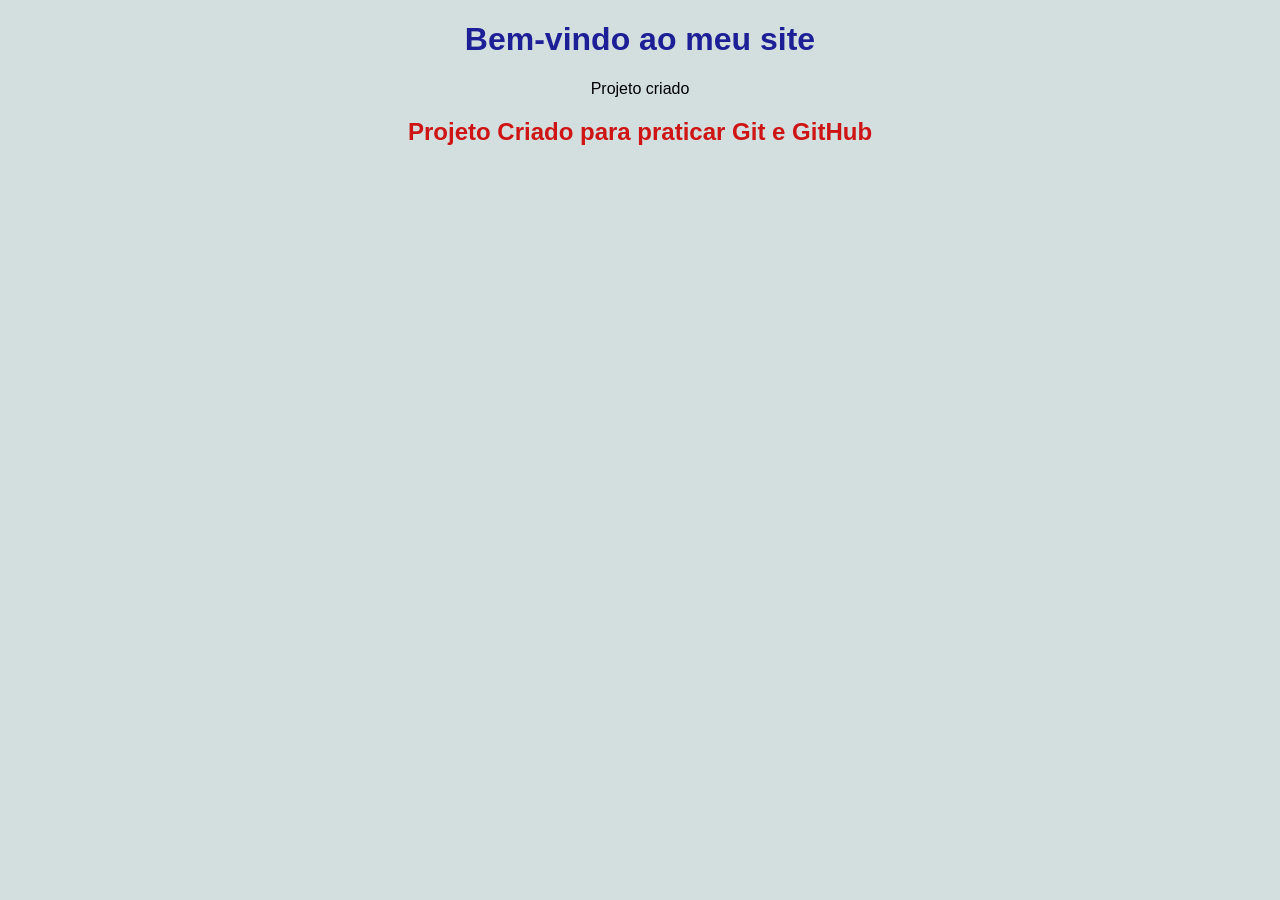
==== index.html @ 4935f100 "Texto projeto criado para gti e github" ====
<!DOCTYPE html>
<html lang="pt-br">
<head>
    <meta charset="UTF-8">
    <title>Meu Primeiro Site</title>
    <link rel="stylesheet" href="css/style.css">
</head>
<body>
    <h1>Bem-vindo ao meu site</h1>
    <p>Projeto criado</p>
    <h2>Projeto Criado para praticar Git e GitHub</h2>
</body>
</html>
---- css/style.css ----
body{
    font-family: Arial, sans serif;
    text-align: center;
    background-color: rgb(211, 223, 223);
}
h1{
    color: rgba(0, 0, 139, 0.863);
}

h2{
    color: rgb(206, 20, 20);
}
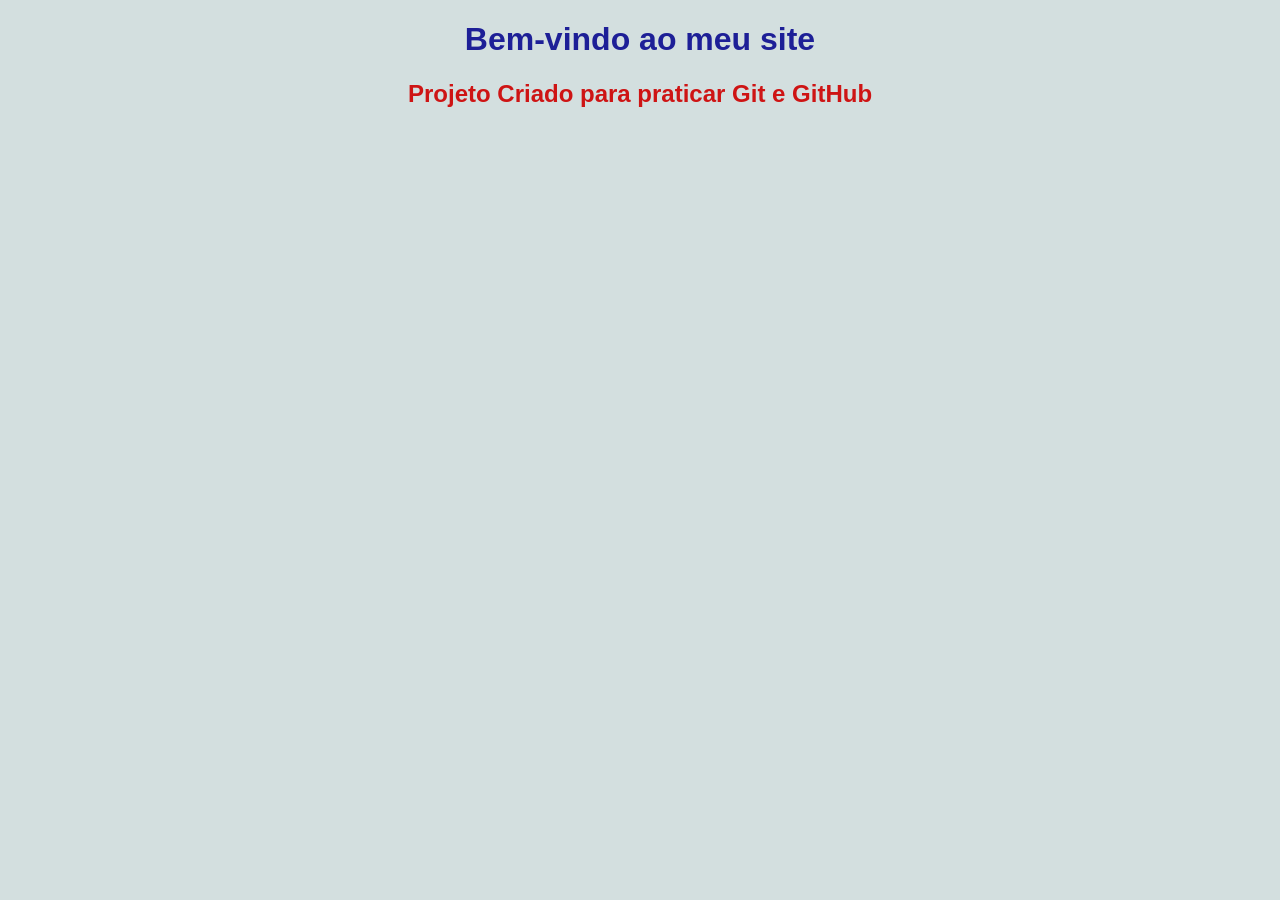
==== commit 1737d68c: "Apagado erro no index.html" ====
--- a/index.html
+++ b/index.html
@@ -7,7 +7,6 @@
 </head>
 <body>
     <h1>Bem-vindo ao meu site</h1>
-    <p>Projeto criado</p>
     <h2>Projeto Criado para praticar Git e GitHub</h2>
 </body>
 </html>
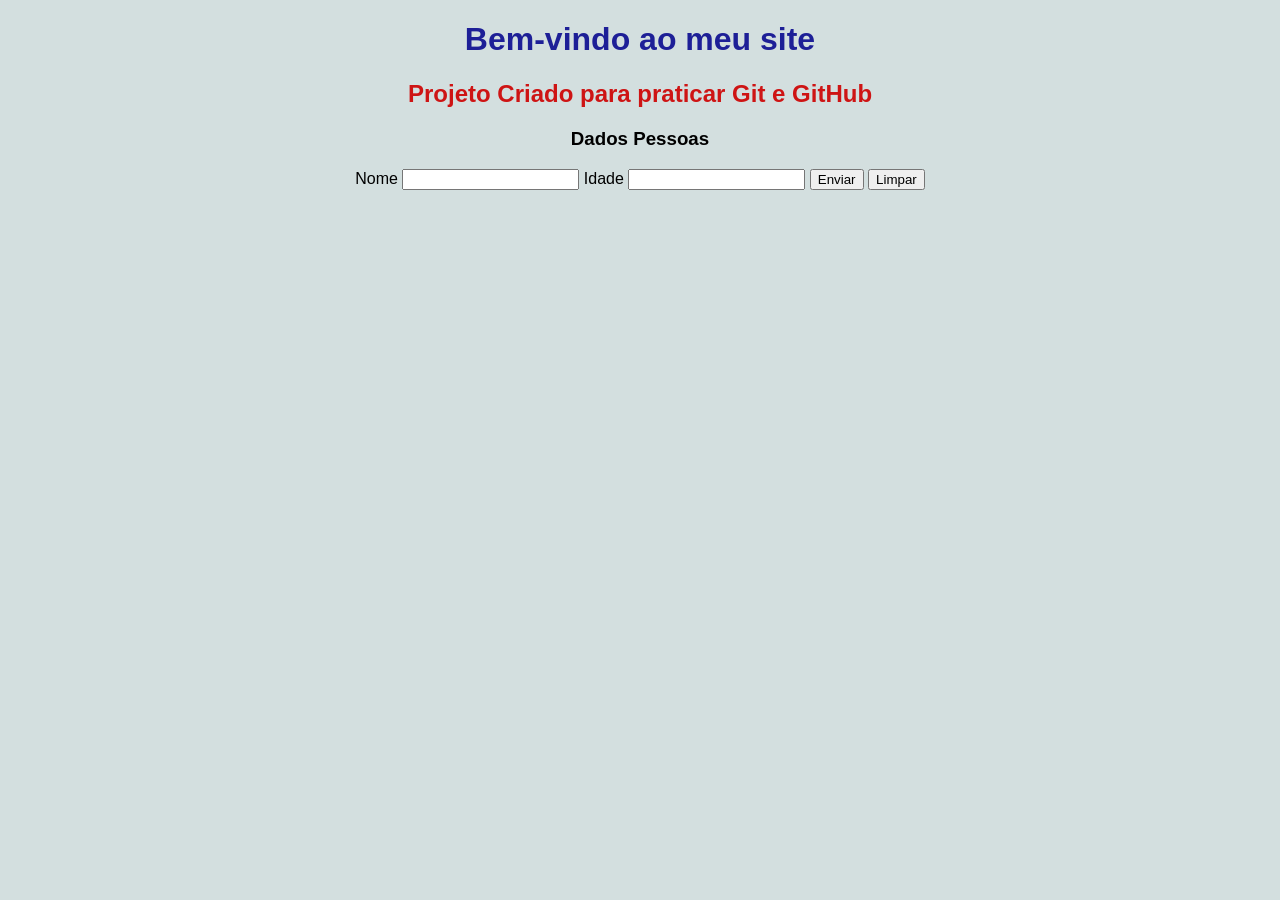
==== commit 9c369cf1: "Adiconado formulario ao html" ====
--- a/index.html
+++ b/index.html
@@ -8,5 +8,21 @@
 <body>
     <h1>Bem-vindo ao meu site</h1>
     <h2>Projeto Criado para praticar Git e GitHub</h2>
+
+    <div id="div-form">
+        <h3> Dados Pessoas</h3>
+        
+        <form id= "formulario-pessoas">
+            <label for="nome">Nome</label>
+            <input type="text" name="nome" id="nome">     
+        
+        <label for="idade">Idade</label>
+        <input type="texte" name="idade">
+
+        <button type="submit"> Enviar </button>
+        <button type="reser"> Limpar </button>
+        </form>
+        
+    </div>
 </body>
 </html>
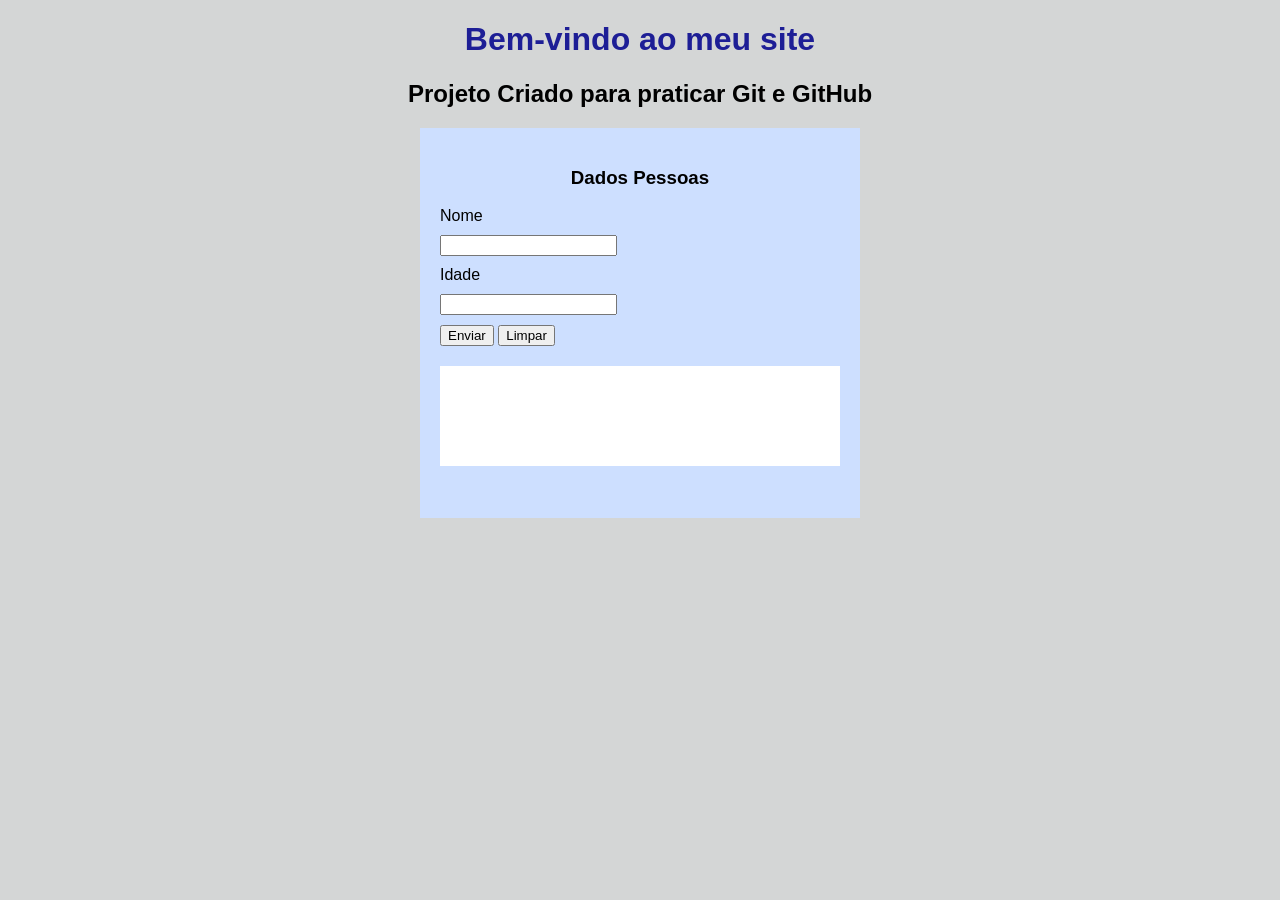
==== commit c0b58f75: "Incluido o link com java script" ====
--- a/index.html
+++ b/index.html
@@ -3,8 +3,12 @@
 <head>
     <meta charset="UTF-8">
     <title>Meu Primeiro Site</title>
+
     <link rel="stylesheet" href="css/style.css">
+
+    <script src="js/script.js" defer></script>
 </head>
+
 <body>
     <h1>Bem-vindo ao meu site</h1>
     <h2>Projeto Criado para praticar Git e GitHub</h2>
@@ -22,7 +26,9 @@
         <button type="submit"> Enviar </button>
         <button type="reser"> Limpar </button>
         </form>
-        
+
+
+        <div id="div-dados"></div>
     </div>
 </body>
 </html>
--- a/css/style.css
+++ b/css/style.css
@@ -1,12 +1,33 @@
 body{
     font-family: Arial, sans serif;
-    text-align: center;
-    background-color: rgb(211, 223, 223);
+    background-color: rgb(212, 214, 214);
 }
 h1{
     color: rgba(0, 0, 139, 0.863);
 }
 
-h2{
-    color: rgb(206, 20, 20);
+ h1,h2, h3{
+    text-align: center;
+ }
+ 
+ labe, input{
+    display: block;
+    margin: 10px 0px;
+ }
+
+ #div-form{
+    background-color: rgb(205, 223, 255);
+    width: 400px;
+    min-height: 350px;
+    margin: 20px auto;
+    padding: 20px;
+ }
+#div-dados{
+    background-color: rgb(255, 255, 255);
+    width: 100%;
+    height: 100px;
+    margin: 20px 0px;
+    display: flex;
+    align-items: center;
+    justify-content: center;
 }
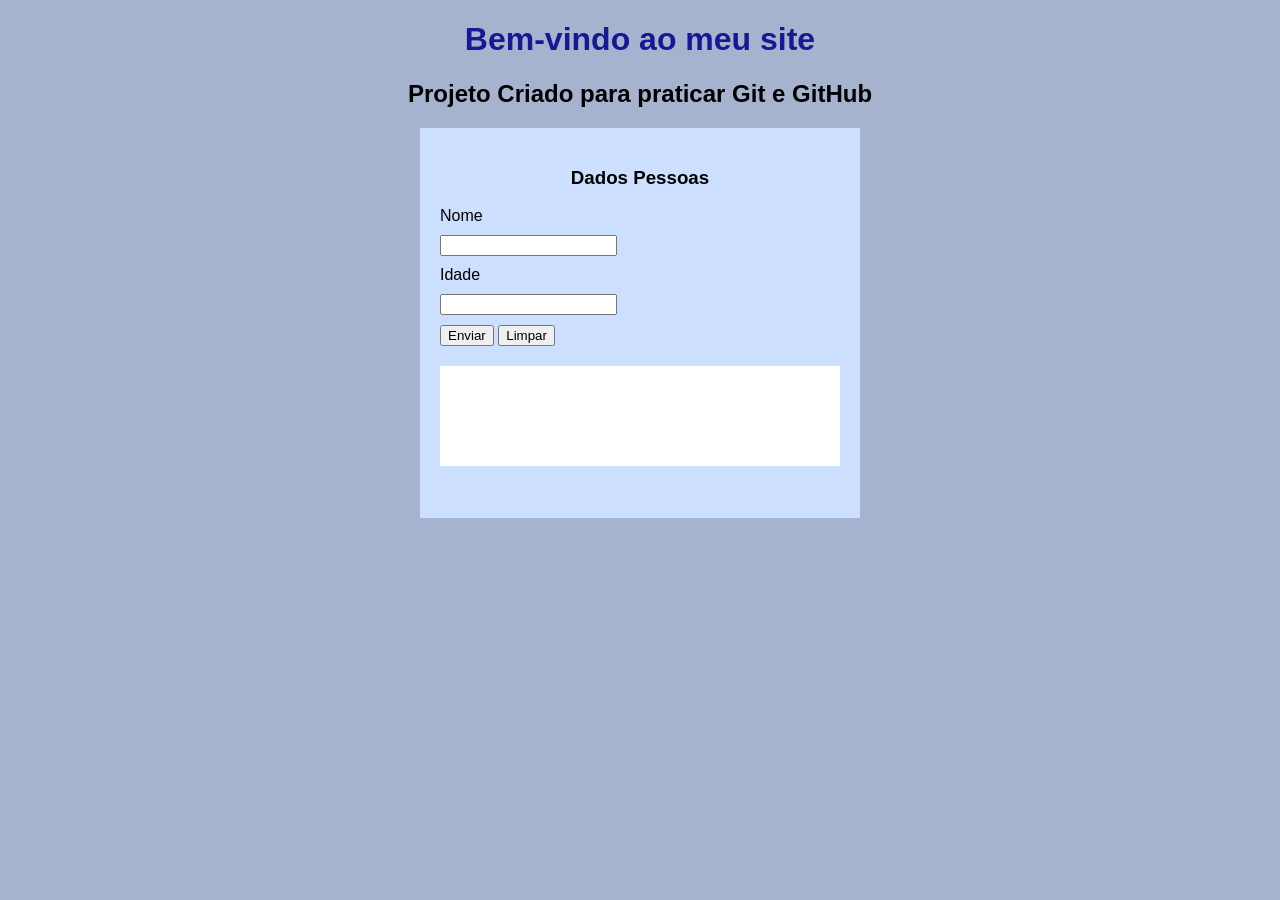
==== commit f0302475: "Modificado itens no js/script.js" ====
--- a/index.html
+++ b/index.html
@@ -7,6 +7,8 @@
     <link rel="stylesheet" href="css/style.css">
 
     <script src="js/script.js" defer></script>
+    
+    <script> src="js/script_idade.js" defer></script>
 </head>
 
 <body>
--- a/css/style.css
+++ b/css/style.css
@@ -1,6 +1,6 @@
 body{
     font-family: Arial, sans serif;
-    background-color: rgb(212, 214, 214);
+    background-color: rgb(165, 179, 206);
 }
 h1{
     color: rgba(0, 0, 139, 0.863);
@@ -10,7 +10,7 @@
     text-align: center;
  }
  
- labe, input{
+ label, input{
     display: block;
     margin: 10px 0px;
  }
@@ -30,4 +30,4 @@
     display: flex;
     align-items: center;
     justify-content: center;
-}+}
